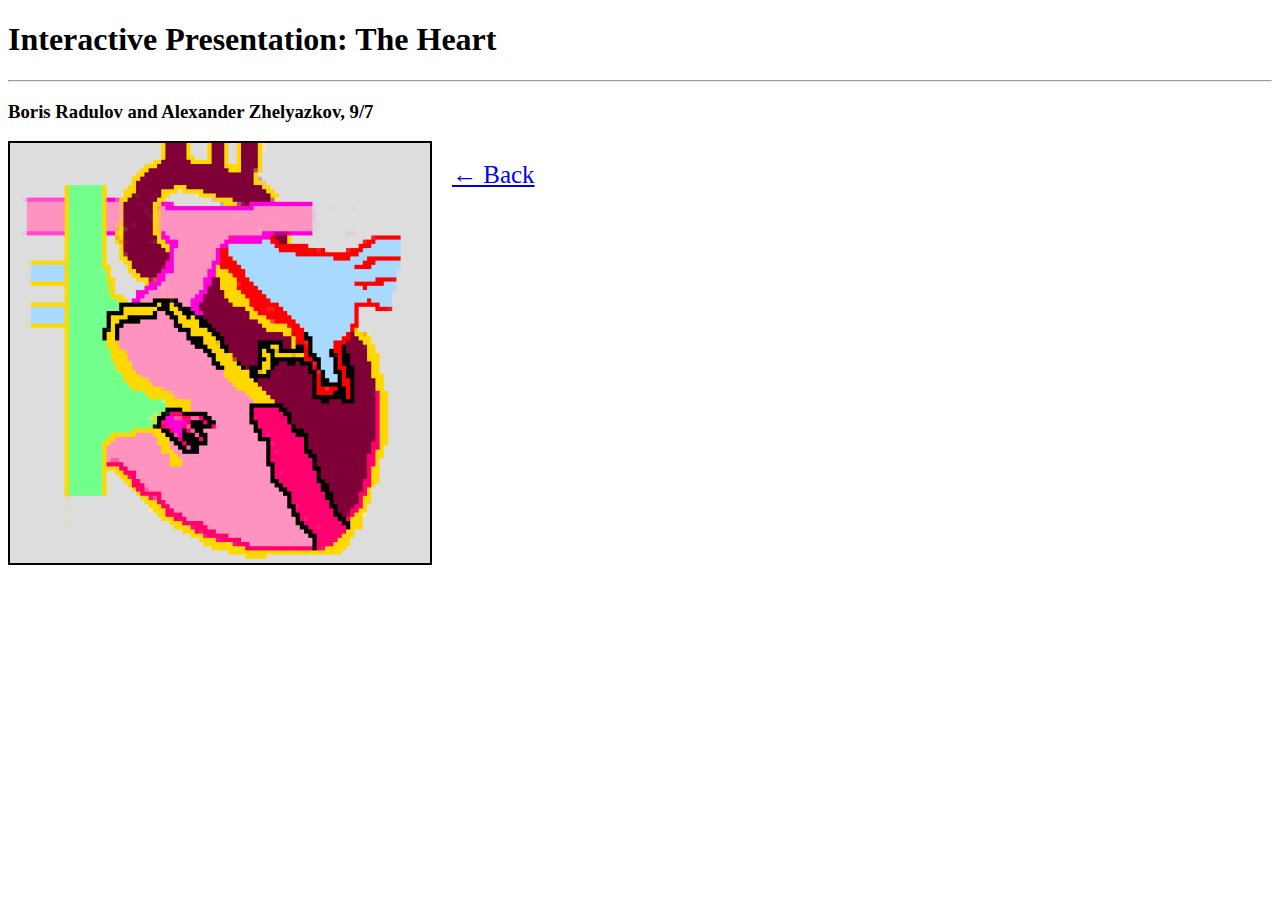
==== heart.html @ 1c5931b4 "Added close up images, fixed issues, and optimized code." ====
<!DOCTYPE html>
<html>
    <head>
        <meta charset="utf-8">
        <style>
            #parent{
                display: flex;
                font-size: 25px;
            }
            #canvas{
                border: 2px solid black;
                background: #dddddd;
                width: 420px;
            }
            #text{
                flex: 1;
                margin: 10px;
                padding: 10px;
            }
        </style>
        <title> The Heart </title>
    </head>
    <body>
            <h1> Interactive Presentation: The Heart </h1>
            <hr>
            <h3> Boris Radulov and Alexander Zhelyazkov, 9/7 </h3>
            <div id="parent">
                <canvas id="canvas" height="400" width="400"></canvas>
                <script src="js/heart.js"></script>
                <p id="text">
                    <a href="index.html"> &larr; Back </a>
                </p>
            </div>
    </body>
</html>
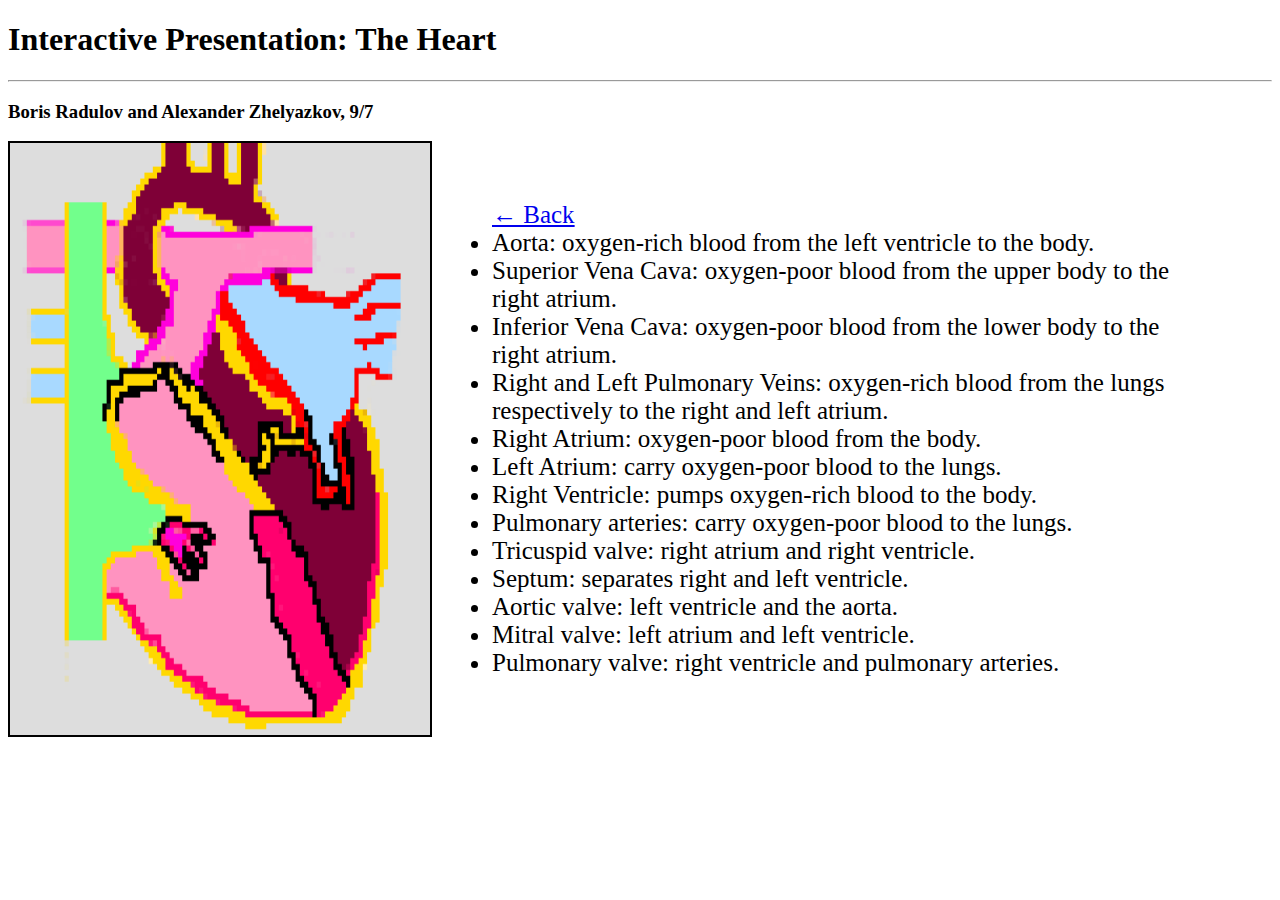
==== commit a7fed429: "Added info for all organs and pages. Basically done." ====
--- a/heart.html
+++ b/heart.html
@@ -2,22 +2,7 @@
 <html>
     <head>
         <meta charset="utf-8">
-        <style>
-            #parent{
-                display: flex;
-                font-size: 25px;
-            }
-            #canvas{
-                border: 2px solid black;
-                background: #dddddd;
-                width: 420px;
-            }
-            #text{
-                flex: 1;
-                margin: 10px;
-                padding: 10px;
-            }
-        </style>
+        <link rel="stylesheet" href="css/main.css">
         <title> The Heart </title>
     </head>
     <body>
@@ -27,9 +12,22 @@
             <div id="parent">
                 <canvas id="canvas" height="400" width="400"></canvas>
                 <script src="js/heart.js"></script>
-                <p id="text">
+                <ul id="spec">
                     <a href="index.html"> &larr; Back </a>
-                </p>
+                    <li> Aorta: oxygen-rich blood from the left ventricle to the body. </li>
+                    <li> Superior Vena Cava: oxygen-poor blood from the upper body to the right atrium. </li>
+                    <li> Inferior Vena Cava: oxygen-poor blood from the lower body to the right atrium. </li>
+                    <li> Right and Left Pulmonary Veins: oxygen-rich blood from the lungs respectively to the right and left atrium. </li>
+                    <li> Right Atrium: oxygen-poor blood from the body. </li>
+                    <li> Left Atrium: carry oxygen-poor blood to the lungs. </li>
+                    <li> Right Ventricle: pumps oxygen-rich blood to the body. </li>
+                    <li> Pulmonary arteries: carry oxygen-poor blood to the lungs. </li>
+                    <li> Tricuspid valve: right atrium and right ventricle. </li>
+                    <li> Septum: separates right and left ventricle. </li>
+                    <li> Aortic valve: left ventricle and the aorta. </li>
+                    <li> Mitral valve: left atrium and left ventricle. </li>
+                    <li> Pulmonary valve: right ventricle and pulmonary arteries. </li>
+                </ul>
             </div>
     </body>
 </html>--- a/css/main.css
+++ b/css/main.css
@@ -0,0 +1,40 @@
+ #parent{
+    display: flex;
+    font-size: 25px;
+}
+
+#canvas{
+    border: 2px solid black;
+    background: #dddddd;
+    width: 420px;
+}
+
+#form, #text, #spec{
+    flex: 1;
+    margin: 10px;
+    padding: 10px;
+}
+
+#spec{
+    margin: 50px;
+}
+
+.dropdown {
+    position: relative;
+    display: inline-block;
+}
+
+.dropdown-content {
+    display: none;
+    position: absolute;
+    background-color: #98dffb;
+    min-width: 700px;
+    box-shadow: 0px 8px 16px 0px rgba(0,0,0,0.2);
+    border: 2px solid black;
+    font-size: 19px;
+    z-index: 1;
+}
+
+.dropdown:hover .dropdown-content {
+    display: block;
+}
